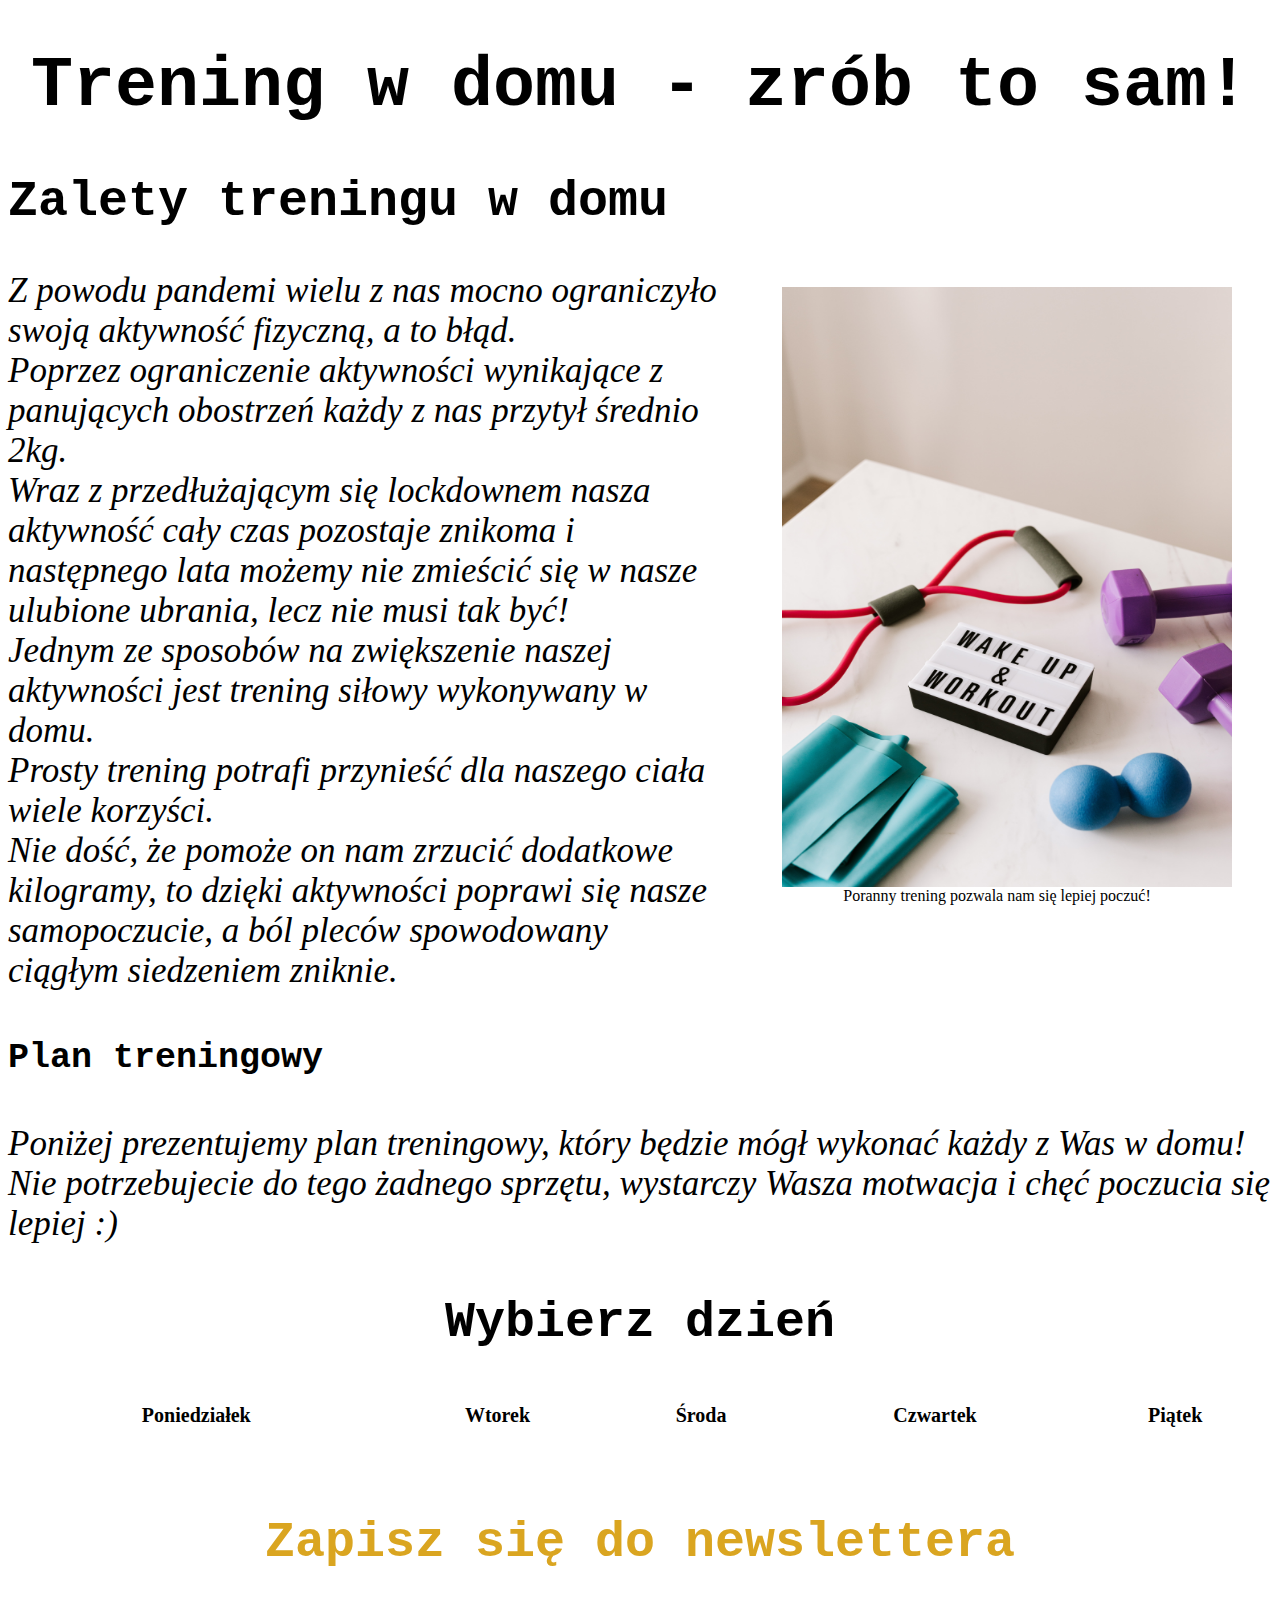
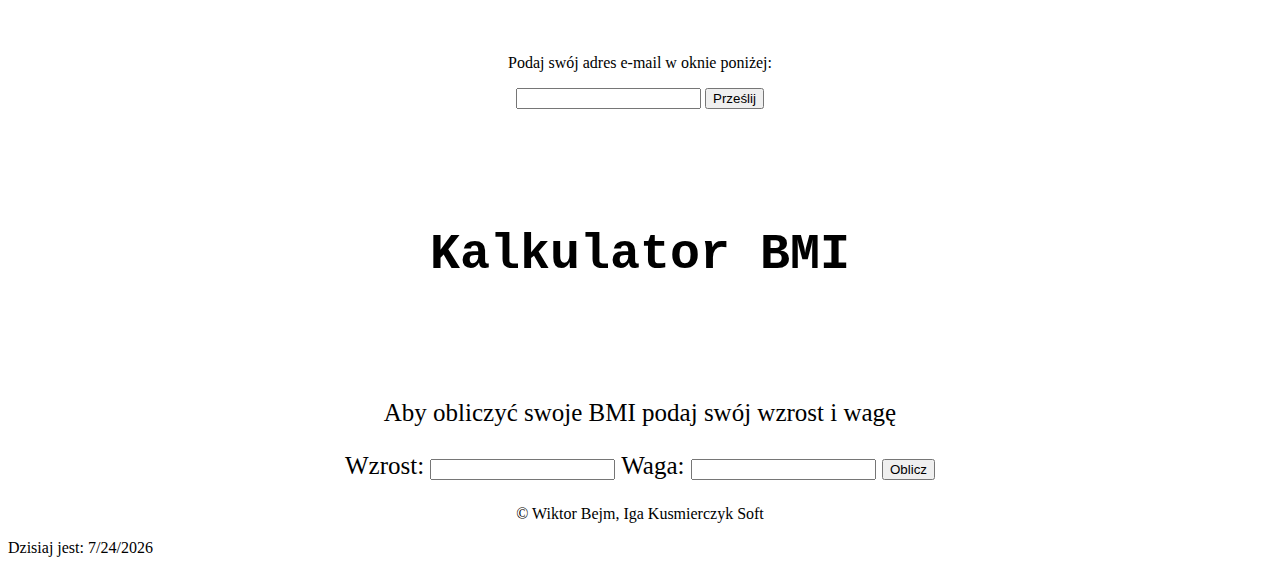
==== HTMLPage1.html @ 0f131447 "initial commit" ====
﻿<!DOCTYPE html>

<html lang="en" xmlns="http://www.w3.org/1999/xhtml">

<head>
    <meta charset="utf-8" />
    <title>Trening w domu - zrób to sam!</title>
    <link rel='stylesheet' href='StyleSheet1.css' type='text/css' />
</head>

<body onload='document.form1.email.focus()'>
    <h1>Trening w domu - zrób to sam!</h1>
    <h2 class="header_2">Zalety treningu w domu</h2>
    <div class="div_img">
        <figure>
            <img class="img_workout_equipment" src=pexels-karolina-grabowska-4397840.jpg alt="workout">
            <figcaption>Poranny trening pozwala nam się lepiej poczuć!</figcaption>
        </figure>
    </div>
    <p class="workout_text">
        Z powodu pandemi wielu z nas mocno ograniczyło swoją aktywność fizyczną, a to błąd.<br>
        Poprzez ograniczenie aktywności wynikające z panujących obostrzeń każdy z nas przytył średnio 2kg.<br>
        Wraz z przedłużającym się lockdownem nasza aktywność cały czas pozostaje znikoma i następnego lata możemy nie
        zmieścić się w nasze ulubione ubrania,
        lecz nie musi tak być!<br>
        Jednym ze sposobów na zwiększenie naszej aktywności jest trening siłowy wykonywany w domu.<br>
        Prosty trening potrafi przynieść dla naszego ciała wiele korzyści.<br>
        Nie dość, że pomoże on nam zrzucić dodatkowe kilogramy, to dzięki aktywności poprawi się nasze samopoczucie, a
        ból pleców spowodowany ciągłym siedzeniem zniknie.
    </p>
    <h4 class="header_4">Plan treningowy</h4>
    <p class="workout_text">
        Poniżej prezentujemy plan treningowy, który będzie mógł wykonać każdy z Was w domu!<br>
        Nie potrzebujecie do tego żadnego sprzętu, wystarczy Wasza motwacja i chęć poczucia się lepiej :)
    </p>
    <h3 class="header_3">Wybierz dzień</h3>
    <table style="width:100%">
        <tr>
            <th><a onClick="location.href='Poniedzialek.html'" style="font-size: 20px;">Poniedziałek </a></th>
            <th><a onClick="location.href='Wtorek.html'" style="font-size: 20px;">Wtorek </a></th>
            <th><a onClick="location.href='Sroda.html'" style="font-size: 20px;">Środa</a></th>
            <th><a onClick="location.href='Czwartek.html'" style="font-size: 20px;">Czwartek</a></th>
            <th><a onClick="location.href='Piatek.html'" style="font-size: 20px;">Piątek </a></th>
        </tr>
    </table>
    <h5 class="header_newsletter">Zapisz się do newslettera</h5>
    <p class="newsletter">Podaj swój adres e-mail w oknie poniżej:</p>
    <div class="newsletter">
        <form name="newsletter">
            <input type="text" name="email">
            <button type="submit" onclick="validateEmail(document.newsletter.email)">Prześlij</button>
        </form>
        <script src="Script1.js"></script>
    </div>

    <div class="bmi_calculator_style">
        <h6 class="header_6">Kalkulator BMI</h6>
        <P>Aby obliczyć swoje BMI podaj swój wzrost i wagę</P>
        <form name="Bmi_calculator" class="bmi_calculator_style">
            Wzrost:
            <input type="text" name="wzrost1">
            Waga:
            <input type="text" name="waga1">
            <input type="button" value="Oblicz" onclick="calculatebmi()">
            <p id="message"></p>
        </form>

    </div>

    <footer>
        <p>&copy; Wiktor Bejm, Iga Kusmierczyk Soft</p>
    </footer>

    <p>Dzisiaj jest: <span id="datetime"></span></p>

    <script>
        var dt = new Date();
        document.getElementById("datetime").innerHTML = dt.toLocaleDateString();
    </script>
</body>

</html>
---- StyleSheet1.css ----
﻿h1 {
    animation-name: headeranimation;
    animation-duration: 4s;
    -moz-animation-name: mozillaheaderanimation;
    -moz-animation-duration: 8s;
    text-align: center;
    font-size: 70px;
    font-family: OCR A Std, monospace;
}
@keyframes headeranimation {
    from {
        color: black;
      }
    to {
       color: darkred;
    }
}
@keyframes mozheaderanimation {
    from {
        color: black;
    }

    to {
        color: orangered;
    }
}
th:hover{
    background-color: darkred;
    
}
th:link {
    color: black;
}
th:visited {
    color: white;
}
.div_img{
    width: 550px;
    height: 700px;
    float: right;
    text-align: center;  
}
.figcaption{
    font-size: 20px;
}
.img_workout_equipment{
    width: 450px;
    height: 600px;
    float: right;
}

.workout_text{
   font-size: 35px; 
   font-style: italic;
}

.header_2{
    font-family: OCR A Std, monospace;
    font-size: 50px;
}

.header_3{
    font-family: OCR A Std, monospace;
    font-size: 50px;
    text-align: center;
}
.header_4{
    font-family: OCR A Std, monospace;
    font-size: 35px;
    text-align: left;
}
.header_newsletter{
    font-family: OCR A Std, monospace;
    font-size: 50px;
    text-align: center;
    color: goldenrod;
}
.newsletter{
    text-align: center;
}
footer{
    text-align: center;
}
.tablestyle{
    font-size: 20px;
}
.header_6{
    font-family: OCR A Std, monospace;
    font-size: 50px;
    text-align: center;
}

.bmi_calculator_style{
    font-size: 25px;
    text-align: center;
}
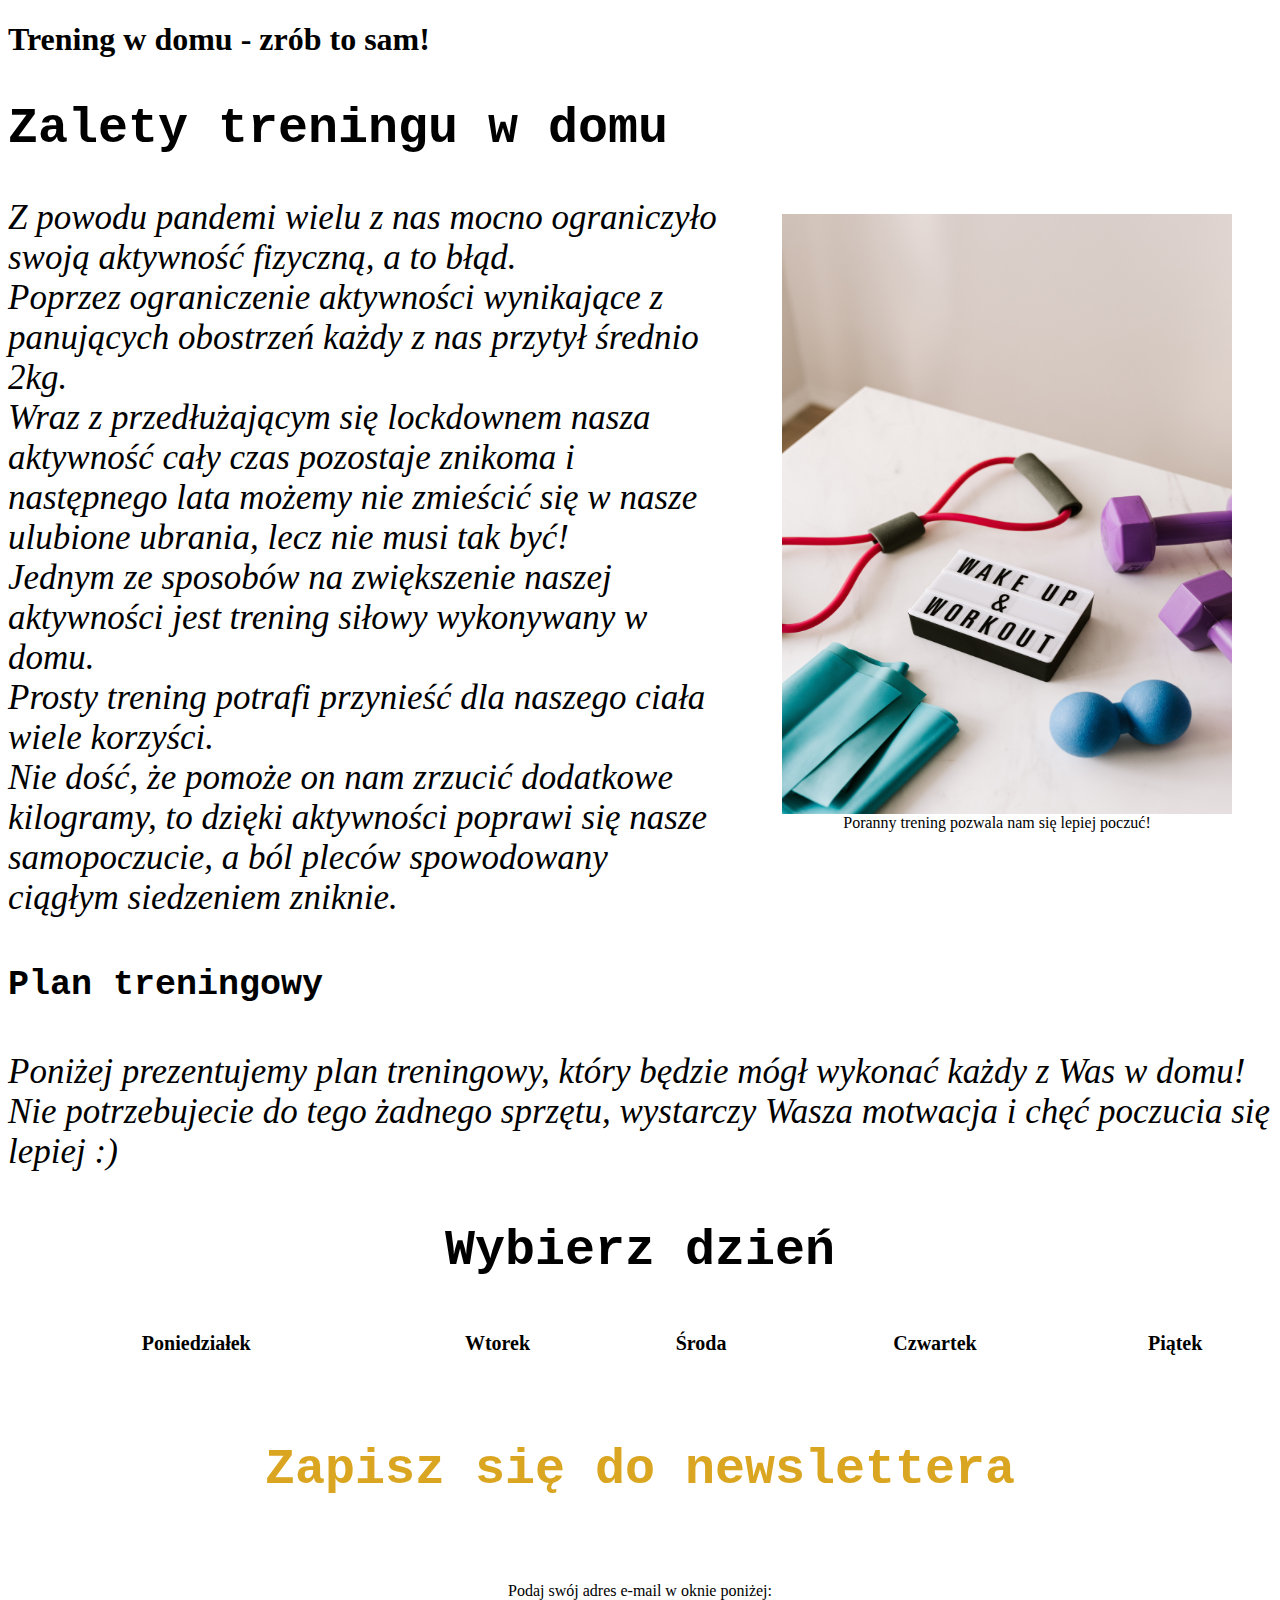
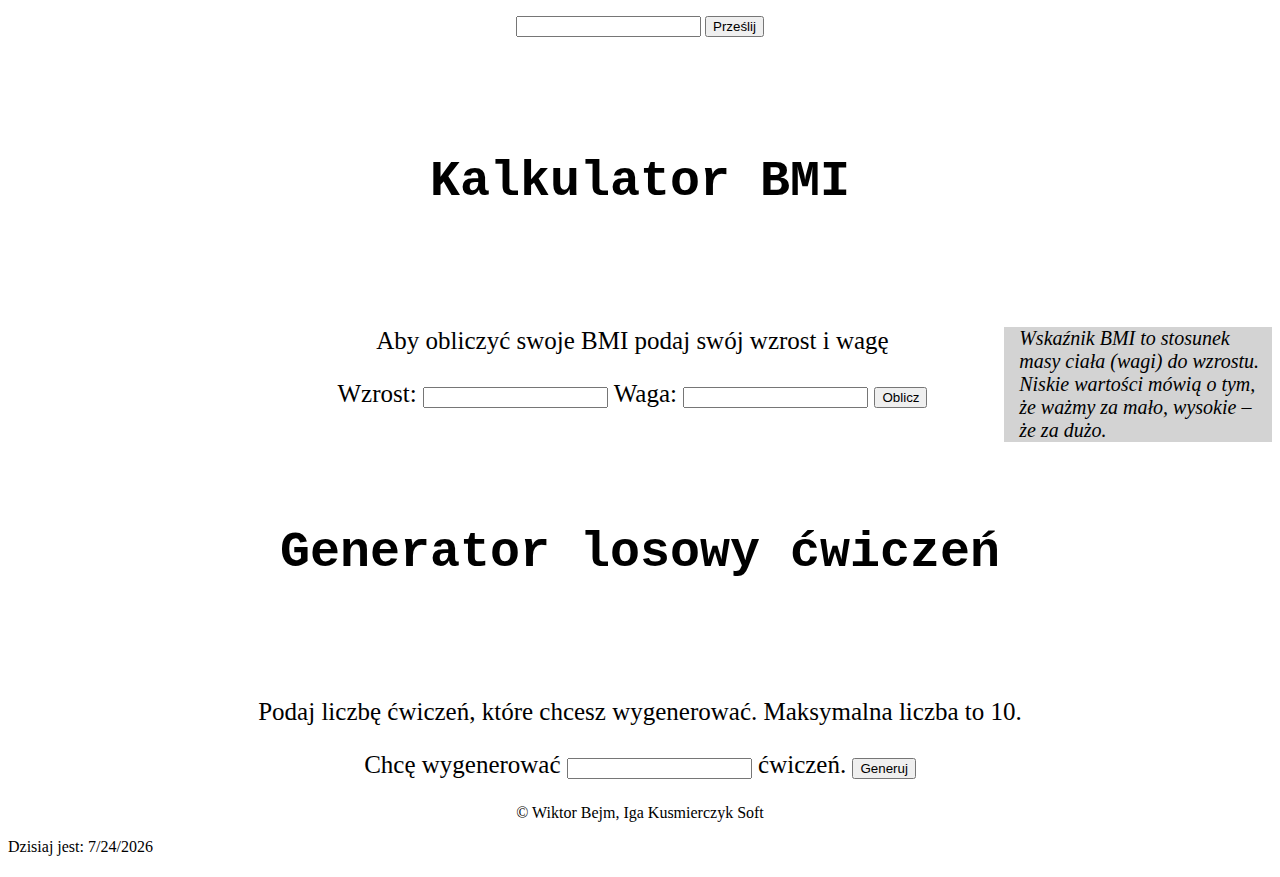
==== commit 3856e0f7: "Add files via upload" ====
--- a/HTMLPage1.html
+++ b/HTMLPage1.html
@@ -1,82 +1,101 @@
-﻿<!DOCTYPE html>
-
-<html lang="en" xmlns="http://www.w3.org/1999/xhtml">
-
-<head>
-    <meta charset="utf-8" />
-    <title>Trening w domu - zrób to sam!</title>
-    <link rel='stylesheet' href='StyleSheet1.css' type='text/css' />
-</head>
-
-<body onload='document.form1.email.focus()'>
-    <h1>Trening w domu - zrób to sam!</h1>
-    <h2 class="header_2">Zalety treningu w domu</h2>
-    <div class="div_img">
-        <figure>
-            <img class="img_workout_equipment" src=pexels-karolina-grabowska-4397840.jpg alt="workout">
-            <figcaption>Poranny trening pozwala nam się lepiej poczuć!</figcaption>
-        </figure>
-    </div>
-    <p class="workout_text">
-        Z powodu pandemi wielu z nas mocno ograniczyło swoją aktywność fizyczną, a to błąd.<br>
-        Poprzez ograniczenie aktywności wynikające z panujących obostrzeń każdy z nas przytył średnio 2kg.<br>
-        Wraz z przedłużającym się lockdownem nasza aktywność cały czas pozostaje znikoma i następnego lata możemy nie
-        zmieścić się w nasze ulubione ubrania,
-        lecz nie musi tak być!<br>
-        Jednym ze sposobów na zwiększenie naszej aktywności jest trening siłowy wykonywany w domu.<br>
-        Prosty trening potrafi przynieść dla naszego ciała wiele korzyści.<br>
-        Nie dość, że pomoże on nam zrzucić dodatkowe kilogramy, to dzięki aktywności poprawi się nasze samopoczucie, a
-        ból pleców spowodowany ciągłym siedzeniem zniknie.
-    </p>
-    <h4 class="header_4">Plan treningowy</h4>
-    <p class="workout_text">
-        Poniżej prezentujemy plan treningowy, który będzie mógł wykonać każdy z Was w domu!<br>
-        Nie potrzebujecie do tego żadnego sprzętu, wystarczy Wasza motwacja i chęć poczucia się lepiej :)
-    </p>
-    <h3 class="header_3">Wybierz dzień</h3>
-    <table style="width:100%">
-        <tr>
-            <th><a onClick="location.href='Poniedzialek.html'" style="font-size: 20px;">Poniedziałek </a></th>
-            <th><a onClick="location.href='Wtorek.html'" style="font-size: 20px;">Wtorek </a></th>
-            <th><a onClick="location.href='Sroda.html'" style="font-size: 20px;">Środa</a></th>
-            <th><a onClick="location.href='Czwartek.html'" style="font-size: 20px;">Czwartek</a></th>
-            <th><a onClick="location.href='Piatek.html'" style="font-size: 20px;">Piątek </a></th>
-        </tr>
-    </table>
-    <h5 class="header_newsletter">Zapisz się do newslettera</h5>
-    <p class="newsletter">Podaj swój adres e-mail w oknie poniżej:</p>
-    <div class="newsletter">
-        <form name="newsletter">
-            <input type="text" name="email">
-            <button type="submit" onclick="validateEmail(document.newsletter.email)">Prześlij</button>
-        </form>
-        <script src="Script1.js"></script>
-    </div>
-
-    <div class="bmi_calculator_style">
-        <h6 class="header_6">Kalkulator BMI</h6>
-        <P>Aby obliczyć swoje BMI podaj swój wzrost i wagę</P>
-        <form name="Bmi_calculator" class="bmi_calculator_style">
-            Wzrost:
-            <input type="text" name="wzrost1">
-            Waga:
-            <input type="text" name="waga1">
-            <input type="button" value="Oblicz" onclick="calculatebmi()">
-            <p id="message"></p>
-        </form>
-
-    </div>
-
-    <footer>
-        <p>&copy; Wiktor Bejm, Iga Kusmierczyk Soft</p>
-    </footer>
-
-    <p>Dzisiaj jest: <span id="datetime"></span></p>
-
-    <script>
-        var dt = new Date();
-        document.getElementById("datetime").innerHTML = dt.toLocaleDateString();
-    </script>
-</body>
-
+﻿<!DOCTYPE html>
+
+<html lang="en" xmlns="http://www.w3.org/1999/xhtml">
+
+<head>
+    <meta charset="utf-8" />
+    <title>Trening w domu - zrób to sam!</title>
+    <link rel='stylesheet' href='StyleSheet1.css' type='text/css' />
+</head>
+
+<body onload='document.form1.email.focus()'>
+    <h1>Trening w domu - zrób to sam!</h1>
+    
+        <h2 class="header_2">Zalety treningu w domu</h2>
+        <div class="div_img">
+            <figure>
+                <img class="img_workout_equipment" src=pexels-karolina-grabowska-4397840.jpg alt="workout">
+                <figcaption>Poranny trening pozwala nam się lepiej poczuć!</figcaption>
+            </figure>
+        </div>
+        <p class="workout_text">
+            Z powodu pandemi wielu z nas mocno ograniczyło swoją aktywność fizyczną, a to błąd.<br>
+            Poprzez ograniczenie aktywności wynikające z panujących obostrzeń każdy z nas przytył średnio 2kg.<br>
+            Wraz z przedłużającym się lockdownem nasza aktywność cały czas pozostaje znikoma i następnego lata możemy nie
+            zmieścić się w nasze ulubione ubrania,
+            lecz nie musi tak być!<br>
+            Jednym ze sposobów na zwiększenie naszej aktywności jest trening siłowy wykonywany w domu.<br>
+            Prosty trening potrafi przynieść dla naszego ciała wiele korzyści.<br>
+            Nie dość, że pomoże on nam zrzucić dodatkowe kilogramy, to dzięki aktywności poprawi się nasze samopoczucie, a
+            ból pleców spowodowany ciągłym siedzeniem zniknie.
+        </p>
+    
+    <h4 class="header_4">Plan treningowy</h4>
+    <p class="workout_text">
+        Poniżej prezentujemy plan treningowy, który będzie mógł wykonać każdy z Was w domu!<br>
+        Nie potrzebujecie do tego żadnego sprzętu, wystarczy Wasza motwacja i chęć poczucia się lepiej :)
+    </p>
+    <h3 class="header_3">Wybierz dzień</h3>
+    <table style="width:100%">
+        <tr>
+            <th><a onClick="location.href='Poniedzialek.html'" style="font-size: 20px;">Poniedziałek </a></th>
+            <th><a onClick="location.href='Wtorek.html'" style="font-size: 20px;">Wtorek </a></th>
+            <th><a onClick="location.href='Sroda.html'" style="font-size: 20px;">Środa</a></th>
+            <th><a onClick="location.href='Czwartek.html'" style="font-size: 20px;">Czwartek</a></th>
+            <th><a onClick="location.href='Piatek.html'" style="font-size: 20px;">Piątek </a></th>
+        </tr>
+    </table>
+    <h5 class="header_newsletter">Zapisz się do newslettera</h5>
+    <p class="newsletter">Podaj swój adres e-mail w oknie poniżej:</p>
+    <div class="newsletter">
+        <form name="newsletter">
+            <input type="text" name="email">
+            <button type="submit" onclick="validateEmail(document.newsletter.email)">Prześlij</button>
+        </form>
+        <script src="Script1.js"></script>
+    </div>
+
+    <div>
+        <h6 class="header_6">Kalkulator BMI</h6>
+        <aside>Wskaźnik BMI to stosunek masy ciała (wagi) do wzrostu.<BR> Niskie wartości mówią o tym, że ważmy za mało,
+            wysokie – że za dużo. </aside>
+        <p class='bmi_calculator_style'>Aby obliczyć swoje BMI podaj swój wzrost i wagę</P>
+
+        <form name="Bmi_calculator" class="bmi_calculator_style">
+            Wzrost:
+            <input type="text" name="wzrost1">
+            Waga:
+            <input type="text" name="waga1">
+            <input type="button" value="Oblicz" onclick="calculatebmi()">
+        </form>
+        <p id="message" class="bmi_result_style"></p>
+    </div>
+
+    <div class="generator_cwiczen">
+        <h6 class="header_6">Generator losowy ćwiczeń</h6>
+        <P>Podaj liczbę ćwiczeń, które chcesz wygenerować. Maksymalna liczba to 10.</P>
+        <form name="exercise_generator" class="generator_style">
+            Chcę wygenerować
+            <input type="text" name="number">
+            ćwiczeń.
+            <input type="button" value="Generuj" onclick="generateExerciseSet()">
+            <script src="Script1.js"></script>
+            <p id="exercises"></p>
+            <p id="text"></p>
+        </form>
+
+    </div>
+
+    <footer>
+        <p>&copy; Wiktor Bejm, Iga Kusmierczyk Soft</p>
+    </footer>
+
+    <p>Dzisiaj jest: <span id="datetime"></span></p>
+
+    <script>
+        var dt = new Date();
+        document.getElementById("datetime").innerHTML = dt.toLocaleDateString();
+    </script>
+</body>
+
 </html>--- a/StyleSheet1.css
+++ b/StyleSheet1.css
@@ -1,96 +1,224 @@
-﻿h1 {
-    animation-name: headeranimation;
-    animation-duration: 4s;
-    -moz-animation-name: mozillaheaderanimation;
-    -moz-animation-duration: 8s;
-    text-align: center;
-    font-size: 70px;
-    font-family: OCR A Std, monospace;
-}
-@keyframes headeranimation {
-    from {
-        color: black;
-      }
-    to {
-       color: darkred;
-    }
-}
-@keyframes mozheaderanimation {
-    from {
-        color: black;
-    }
-
-    to {
-        color: orangered;
-    }
-}
-th:hover{
-    background-color: darkred;
-    
-}
-th:link {
-    color: black;
-}
-th:visited {
-    color: white;
-}
-.div_img{
-    width: 550px;
-    height: 700px;
-    float: right;
-    text-align: center;  
-}
-.figcaption{
-    font-size: 20px;
-}
-.img_workout_equipment{
-    width: 450px;
-    height: 600px;
-    float: right;
-}
-
-.workout_text{
-   font-size: 35px; 
-   font-style: italic;
-}
-
-.header_2{
-    font-family: OCR A Std, monospace;
-    font-size: 50px;
-}
-
-.header_3{
-    font-family: OCR A Std, monospace;
-    font-size: 50px;
-    text-align: center;
-}
-.header_4{
-    font-family: OCR A Std, monospace;
-    font-size: 35px;
-    text-align: left;
-}
-.header_newsletter{
-    font-family: OCR A Std, monospace;
-    font-size: 50px;
-    text-align: center;
-    color: goldenrod;
-}
-.newsletter{
-    text-align: center;
-}
-footer{
-    text-align: center;
-}
-.tablestyle{
-    font-size: 20px;
-}
-.header_6{
-    font-family: OCR A Std, monospace;
-    font-size: 50px;
-    text-align: center;
-}
-
-.bmi_calculator_style{
-    font-size: 25px;
-    text-align: center;
-}+
+﻿h1 {
+    animation-name: headeranimation;
+    animation-duration: 4s;
+    -moz-animation-name: mozillaheaderanimation;
+    -moz-animation-duration: 8s;
+    text-align: center;
+    font-size: 70px;
+    font-family: OCR A Std, monospace;
+}
+@keyframes headeranimation {
+    from {
+        color: black;
+      }
+    to {
+       color: darkred;
+    }
+}
+@keyframes mozheaderanimation {
+    from {
+        color: black;
+    }
+
+    to {
+        color: orangered;
+    }
+}
+th:hover{
+    background-color: darkred;
+    
+}
+th:link {
+    color: black;
+}
+th:visited {
+    color: white;
+}
+.div_img{
+    width: 550px;
+    height: 700px;
+    float: right;
+    text-align: center;  
+}
+.figcaption{
+    font-size: 20px;
+}
+.img_workout_equipment{
+    width: 450px;
+    height: 600px;
+    float: right;
+}
+
+.workout_text{
+   font-size: 35px; 
+   font-style: italic;
+}
+
+.header_2{
+    font-family: OCR A Std, monospace;
+    font-size: 50px;
+}
+
+.header_3{
+    font-family: OCR A Std, monospace;
+    font-size: 50px;
+    text-align: center;
+}
+.header_4{
+    font-family: OCR A Std, monospace;
+    font-size: 35px;
+    text-align: left;
+}
+.header_newsletter{
+    font-family: OCR A Std, monospace;
+    font-size: 50px;
+    text-align: center;
+    color: goldenrod;
+}
+.newsletter{
+    text-align: center;
+}
+footer{
+    text-align: center;
+}
+.tablestyle{
+    font-size: 20px;
+}
+.header_6{
+    font-family: OCR A Std, monospace;
+    font-size: 50px;
+    text-align: center;
+}
+
+.bmi_calculator_style{
+    font-size: 25px;
+    text-align: center;
+}
+
+generator_style {
+    font-size: 25px;
+    text-align: center;
+}
+﻿h1 {
+    animation-name: headeranimation;
+    animation-duration: 4s;
+    -moz-animation-name: mozillaheaderanimation;
+    -moz-animation-duration: 8s;
+    text-align: center;
+    font-size: 70px;
+    font-family: OCR A Std, monospace;
+}
+@keyframes headeranimation {
+    from {
+        color: black;
+      }
+    to {
+       color: darkred;
+    }
+}
+@keyframes mozheaderanimation {
+    from {
+        color: black;
+    }
+
+    to {
+        color: orangered;
+    }
+}
+th:hover{
+    background-color: darkred;
+    
+}
+th:link {
+    color: black;
+}
+th:visited {
+    color: white;
+}
+.div_img{
+    width: 550px;
+    height: 700px;
+    float: right;
+    text-align: center;  
+}
+.figcaption{
+    font-size: 20px;
+}
+.img_workout_equipment{
+    width: 450px;
+    height: 600px;
+    float: right;
+}
+
+.workout_text{
+   font-size: 35px; 
+   font-style: italic;
+}
+
+.header_2{
+    font-family: OCR A Std, monospace;
+    font-size: 50px;
+}
+
+.header_3{
+    font-family: OCR A Std, monospace;
+    font-size: 50px;
+    text-align: center;
+}
+.header_4{
+    font-family: OCR A Std, monospace;
+    font-size: 35px;
+    text-align: left;
+}
+.header_newsletter{
+    font-family: OCR A Std, monospace;
+    font-size: 50px;
+    text-align: center;
+    color: goldenrod;
+}
+.newsletter{
+    text-align: center;
+}
+footer{
+    text-align: center;
+}
+.tablestyle{
+    font-size: 20px;
+}
+.header_6{
+    font-family: OCR A Std, monospace;
+    font-size: 50px;
+    text-align: center;
+}
+
+.bmi_calculator_style{
+    font-size: 25px;
+    text-align: center;
+    margin-left: 20%;
+}
+.bmi_result_style{
+    font-size: 25px;
+    text-align: center;
+}
+
+aside {
+    width: 20%;
+    padding-left: 15px;
+    float: right;
+    font-style: italic;
+    background-color: lightgray;
+    font-size: 20px;
+}
+
+
+.generator_cwiczen{
+    font-size: 25px;
+    text-align: center;
+    
+}
+
+generator_style {
+    font-size: 25px;
+    text-align: center;
+}
